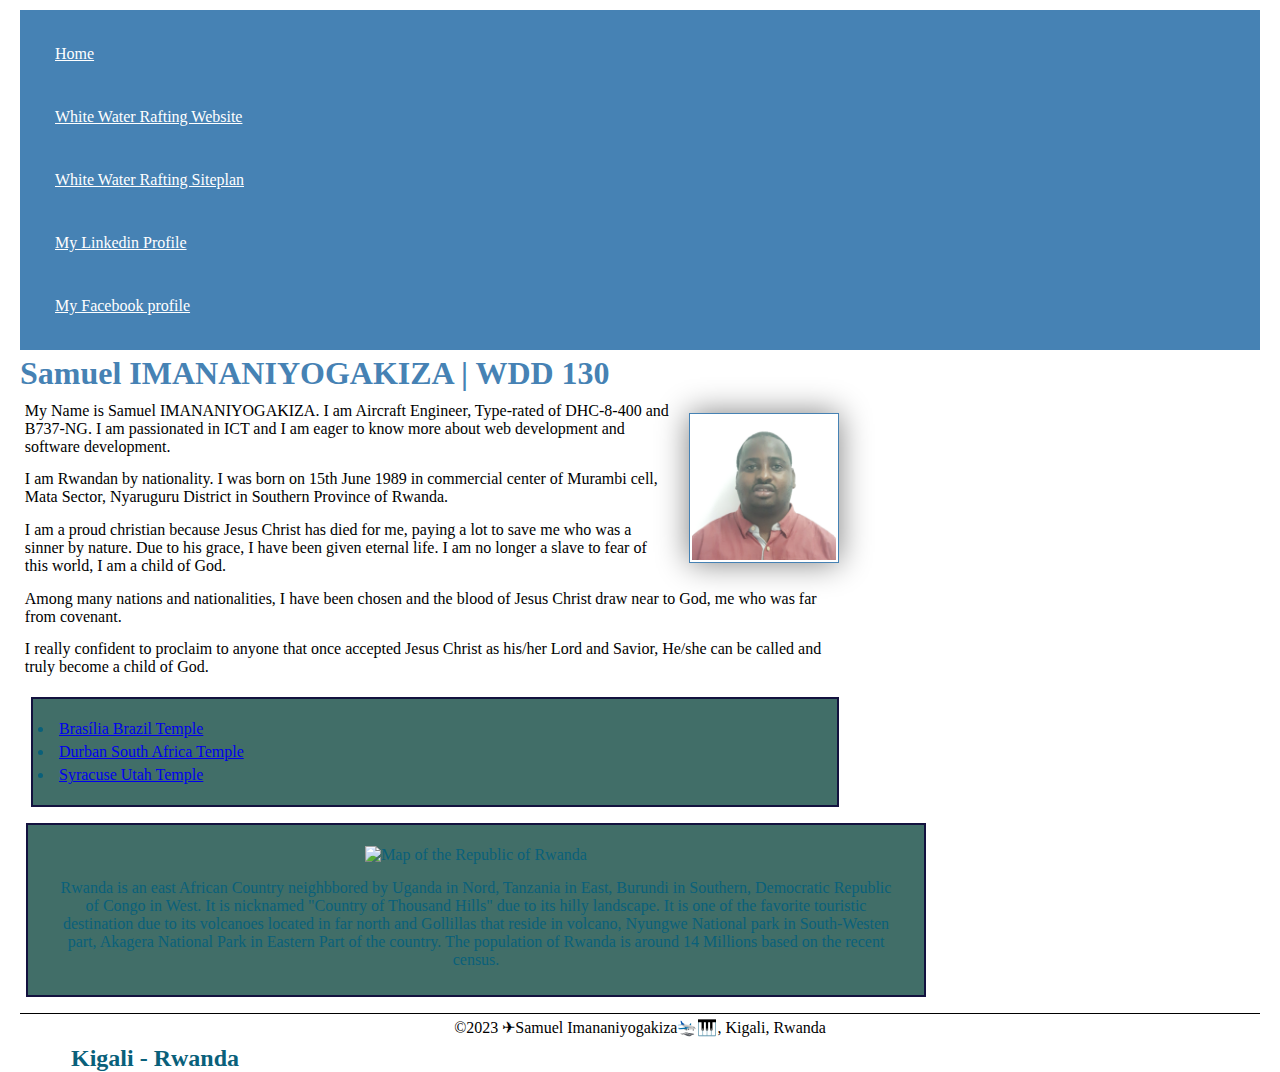
==== index.html @ 46b18265 "styling" ====
<!DOCTYPE html>
<html lang="en-US">
    <head>
            <meta charset="utf-8">
            <meta name="viewport" content="width=device-width,initial-scale=1.0">
            <meta name="description" content="Gakiza's Homepage">
            <meta name="Author"  content="Samuel IMANANIYOGAKIZA">
            <title>Samuel IMANANIYOGAKIZA | WDD 130</title>
            <link rel="stylesheet" href="styles/styles.css">
    </head>
    <body>
        <header>
            <nav>
                <a href="#">Home</a>
                <a href="wwr/">White Water Rafting Website</a>
                <a href="wwr/site-plan-rafting.html">White Water Rafting Siteplan</a>
                <a href="https://www.linkedin.com/in/imananiyogakiza-samuel-24884451/">My Linkedin Profile</a>
                <a href="https://www.facebook.com/imananiyogakiza.samuel">My Facebook profile</a>

            </nav>
        </header>
        <main>
            <h1>Samuel IMANANIYOGAKIZA | WDD 130</h1>
            <img src="/images/Samuel_Passport.jpg" alt="Hey, My name is Samuel Imananiyogakiza" width=200>
            <p>My Name is Samuel IMANANIYOGAKIZA. I am Aircraft Engineer, Type-rated of DHC-8-400 and B737-NG. I am passionated in ICT and I am eager to know more about web development and software development.</p>
            <p>I am Rwandan by nationality. I was born on 15th June 1989 in commercial center of Murambi cell, Mata Sector, Nyaruguru District in Southern Province of Rwanda.</P>
            <p>I am a proud christian because Jesus Christ has died for me, paying a lot to save me who was a sinner by nature. Due to his grace, I have been given eternal life. I am no longer a slave to fear of this world, I am a child of God.</p>
            <p>Among many nations and nationalities, I have been chosen and the blood of Jesus Christ draw near to God, me who was far from covenant.</p>
            <P>I really confident to proclaim to anyone that once accepted Jesus Christ as his/her Lord and Savior, He/she can be called and truly become a child of God.</P>
            <ul class="box">
                <li><a href="https://www.churchofjesuschrist.org/temples/details/brasilia-brazil-temple?lang=eng" target="_blank">Brasília Brazil Temple</a></li>
                <li><a href="https://www.churchofjesuschrist.org/temples/details/durban-south-africa-temple?lang=eng" target="_blank">Durban South Africa Temple</a></li>
                <li><a href="https://www.churchofjesuschrist.org/temples/details/syracuse-utah-temple?lang=eng" target="_blank">Syracuse Utah Temple</a></li>
            </ul>
        </main>
        <aside class="box">
            <h2>Kigali - Rwanda</h2>
            <img src="https://c8.alamy.com/comp/GKRN03/rwanda-map-GKRN03.jpg" alt="Map of the Republic of Rwanda">
            <p>Rwanda is an east African Country neighbbored by Uganda in Nord, Tanzania in East, Burundi in Southern, Democratic Republic of Congo in West. It is nicknamed "Country of Thousand Hills" due to its hilly landscape. It is one of the favorite touristic destination due to its volcanoes located in far north and Gollillas that reside in volcano, Nyungwe National park in South-Westen part, Akagera National Park in Eastern Part of the country. The population of Rwanda is around 14 Millions based on the recent census.</p>
            
        </aside>
        <footer>
            <p>©2023 ✈Samuel Imananiyogakiza🛬🎹, Kigali, Rwanda</p>

        </footer>

    </body>
    <!-- Last modified on May, 16th 2023 -->
</html>
---- styles/styles.css ----
*{
    margin:5px;
    padding:0;
    box-sizing:border-box;
}
nav {
    background-color: steelblue;
    padding: 10px;
}
nav a {
    color: white;
    display: block;
    padding: 20px;
}
h1 {
    color:steelblue;
}
main img {
    float:right;
    width: 150px;
    height: auto;
    border: 1px solid steelblue;
    padding: 2px;
    box-shadow: 0 0 30px gray;
    margin: 1em;
}
main{
    max-width: 840px;
}
p {
    padding: 0.3rem;
}
aside {
    position:relative;
    width:900px;
    text-align: center;
}
aside h2 {
    position:absolute;
    top:215px;
    right:680px;

}
aside img {
    width: 500px;
    height: auto;

}
footer p{
    margin-top: 1em;
    border-top: 1px solid #000;
    text-align:center;
}
/* Class Selectors */
.box {
    margin:1rem;
    border: 2px solid rgba(14, 8, 59, 0.9);
    padding:1rem;
    background-color: rgb(65, 110, 104);
    color:rgb(9, 96, 122);

}
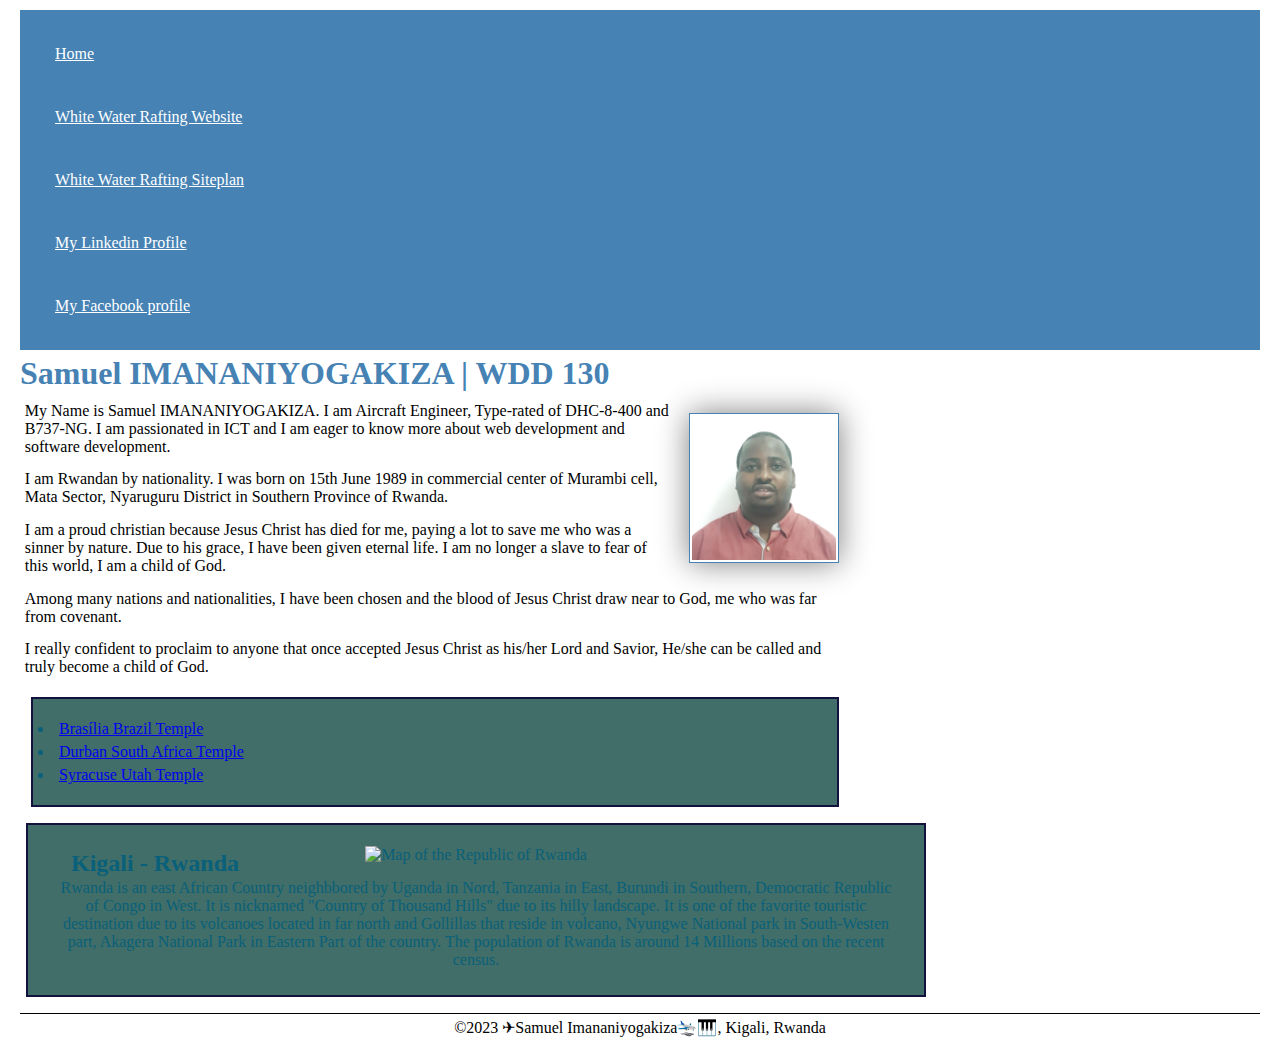
==== commit 28084c1a: "meta" ====
--- a/index.html
+++ b/index.html
@@ -4,7 +4,7 @@
             <meta charset="utf-8">
             <meta name="viewport" content="width=device-width,initial-scale=1.0">
             <meta name="description" content="Gakiza's Homepage">
-            <meta name="Author"  content="Samuel IMANANIYOGAKIZA">
+            <meta name="Author"  content="Samuel">
             <title>Samuel IMANANIYOGAKIZA | WDD 130</title>
             <link rel="stylesheet" href="styles/styles.css">
     </head>
--- a/styles/styles.css
+++ b/styles/styles.css
@@ -37,7 +37,7 @@
 }
 aside h2 {
     position:absolute;
-    top:215px;
+    top:20px;
     right:680px;
 
 }
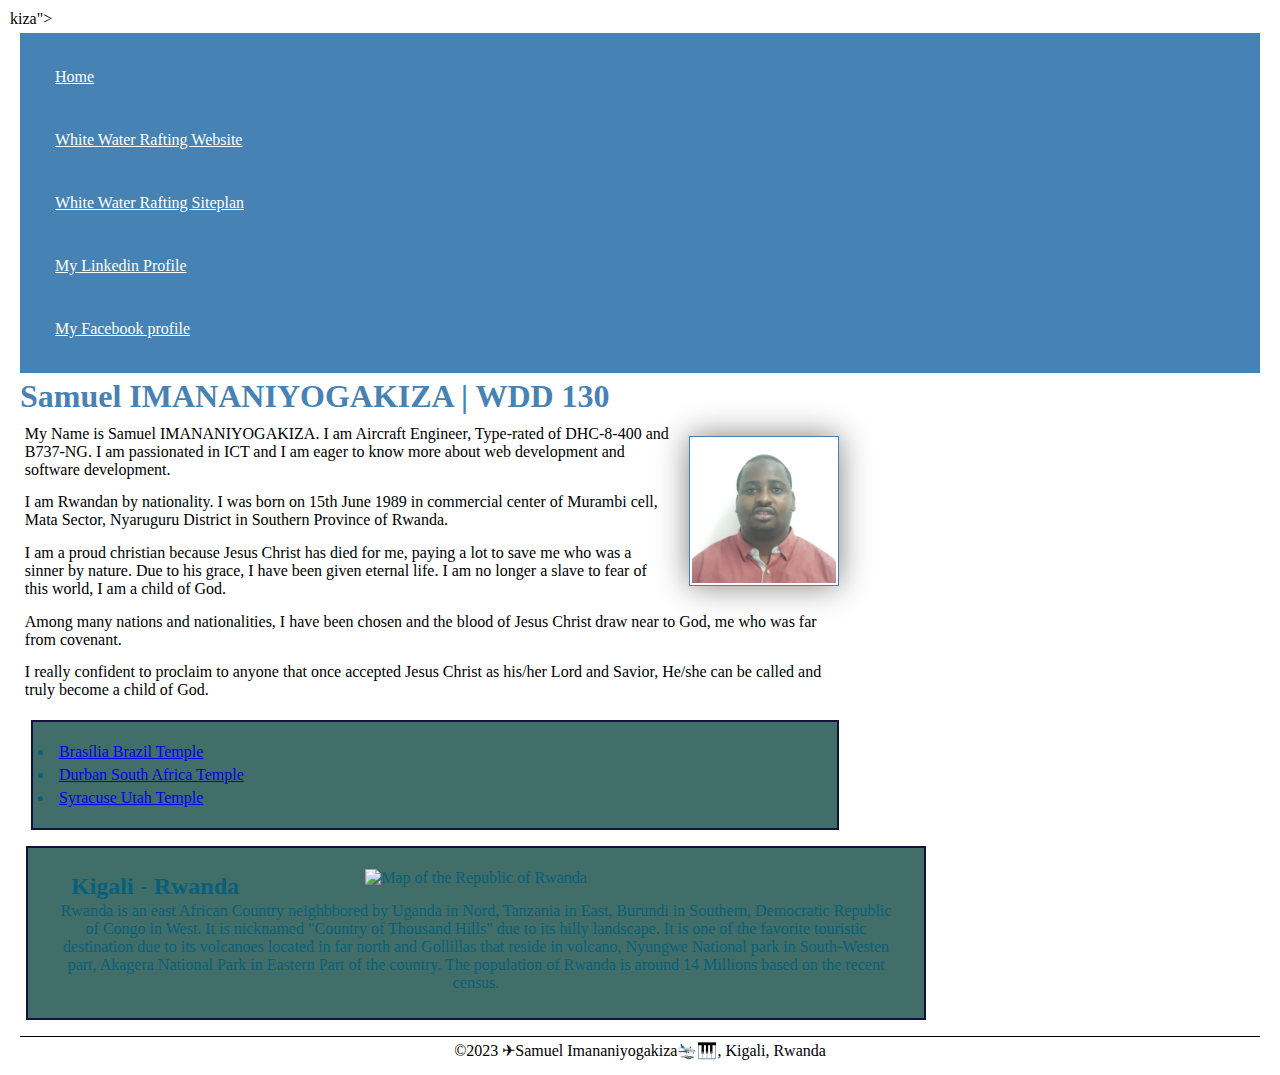
==== commit 535ef140: "g" ====
--- a/index.html
+++ b/index.html
@@ -4,7 +4,7 @@
             <meta charset="utf-8">
             <meta name="viewport" content="width=device-width,initial-scale=1.0">
             <meta name="description" content="Gakiza's Homepage">
-            <meta name="Author"  content="Samuel">
+            <meta name="Author"  content="Gakiza">                                                                                                                                                                                                          kiza">
             <title>Samuel IMANANIYOGAKIZA | WDD 130</title>
             <link rel="stylesheet" href="styles/styles.css">
     </head>
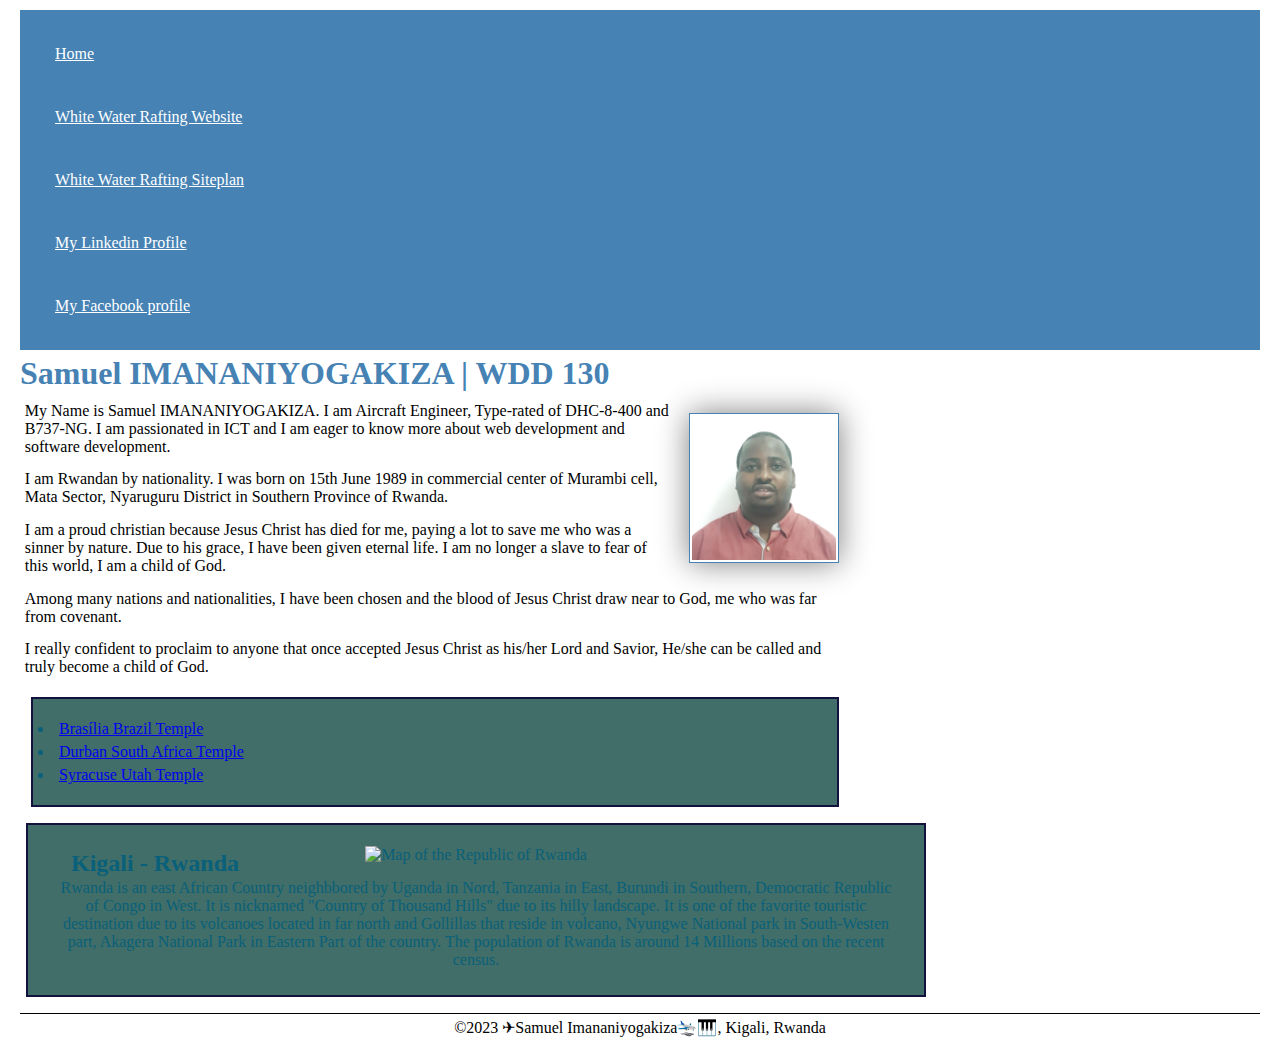
==== commit 07618b72: "comment" ====
--- a/index.html
+++ b/index.html
@@ -4,7 +4,7 @@
             <meta charset="utf-8">
             <meta name="viewport" content="width=device-width,initial-scale=1.0">
             <meta name="description" content="Gakiza's Homepage">
-            <meta name="Author"  content="Gakiza">                                                                                                                                                                                                          kiza">
+            <!-- <meta name="author" content="Samuel IMANANIYOGAKIZA">                                                                                                                                                                                                          kiza"> -->
             <title>Samuel IMANANIYOGAKIZA | WDD 130</title>
             <link rel="stylesheet" href="styles/styles.css">
     </head>
